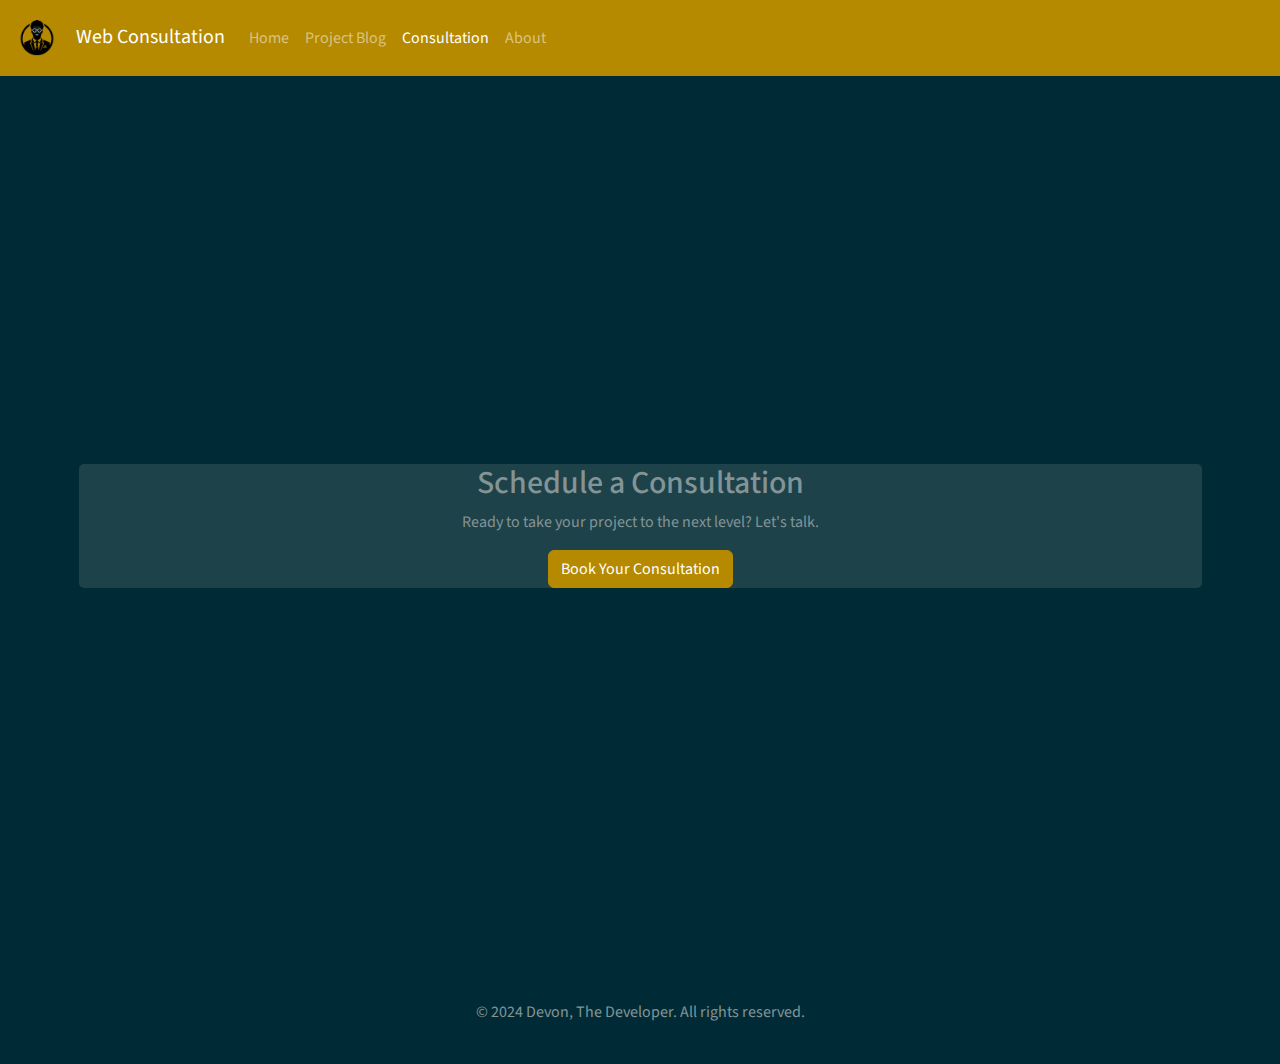
==== consultation.html @ a2b77fc8 "Initial File Upload" ====
<!DOCTYPE html>
<html lang="en">
<head>
    <meta charset="UTF-8">
    <meta name="viewport" content="width=device-width, initial-scale=1.0">
    <title>Devon, The Developer</title>
    <!-- Bootstrap CSS -->
    <link rel="stylesheet" href="https://cdn.jsdelivr.net/npm/bootstrap@4.6.2/dist/css/bootstrap.min.css">
    <link rel="stylesheet" href="css/bootstrap.min(solar).css">
    <!-- Custom CSS -->
    <link rel="stylesheet" href="css/style.css">
    <!-- jQuery -->
    <script src="https://cdn.jsdelivr.net/npm/jquery@3.7.1/dist/jquery.slim.min.js"></script>
    <!-- Bootstrap Bundle JS -->
    <script src="https://cdn.jsdelivr.net/npm/bootstrap@4.6.2/dist/js/bootstrap.bundle.min.js"></script>  
    <!-- Custom JS -->
    <script src="js/customScript.js"></script>
</head>
<body class="divMain">
    <header>
        <nav class="navbar navbar-expand-lg navbar-dark bg-primary">
            <div class="container-fluid">
                <a class="navbar-brand" href="index.html"><img src="img/dtd-logo.png" alt="Devon's Logo" style="height: 50px; width: auto; margin-right: 10px;"> Web Consultation </a>
                <button class="navbar-toggler" type="button" data-toggle="dropdown" data-target="#navbarNavDropdown" aria-controls="navbarNavDropdown" aria-expanded="false" aria-label="Toggle navigation">
                    <span class="navbar-toggler-icon"></span>
                </button>
                <div class="collapse navbar-collapse" id="navbarNavDropdown"> <!-- Updated this line -->
                    <ul class="navbar-nav">
                        <li class="nav-item">
                            <a class="nav-link" href="index.html">Home</a>
                        </li>
                        <li class="nav-item">
                            <a class="nav-link" href="projects.html">Project Blog</a>
                        </li>
                        <li class="nav-item">
                            <a class="nav-link active" href="consultation.html">Consultation</a>
                        </li>
                        <li class="nav-item">
                            <a class="nav-link" href="about.html">About</a>
                        </li>
                    </ul>
                </div>
            </div>
        </nav>
    </header>    
    <div class="d-flex col-12 justify-content-center align-items-center vh-100 ">
      <main class="card container my-5">
        <div class="text-center">
          <div>
            <h2>Schedule a Consultation</h2>
          </div>
            <div>
              <p>Ready to take your project to the next level? Let's talk.</p>
              <button id="loadCalendly" class="btn btn-primary">Book Your Consultation</button>
            </div>
         </div>
         <div id="calendly-container" style=" min-width:320px; height:800px; display:none;"></div>
      </main>
    </div>
    <footer class="text-center py-4">
      <p>&copy; 2024 Devon, The Developer. All rights reserved.</p>
    </footer>
    <script src="https://cdn.jsdelivr.net/npm/jquery@3.7.1/dist/jquery.slim.min.js"></script>
    <script src="https://cdn.jsdelivr.net/npm/bootstrap@4.6.2/dist/js/bootstrap.bundle.min.js"></script>
    <script type="text/javascript" src="https://assets.calendly.com/assets/external/widget.js" async></script>
    <script>
      document.getElementById('loadCalendly').onclick = function() {
          var container = document.getElementById('calendly-container');
          container.style.display = 'block';
          var script = document.createElement('script');
          script.src = "https://assets.calendly.com/assets/external/widget.js";
          document.body.appendChild(script);
          script.onload = function() {
              Calendly.initInlineWidget({
                  url: 'https://calendly.com/dev-devon/30min?background_color=b58900&text_color=eee8d5&primary_color=002b36',
                  parentElement: document.getElementById('calendly-container'),
                  prefill: {},
                  utm: {}
              });
          };
          this.style.display = 'none'; // Hide the button after loading Calendly
      };
  </script>
</body>
</html>
---- css/style.css ----
/* General Styles */

.skip-link {
    position: absolute;
    top: -40px;
    left: 0;
    background: #000;
    color: white;
    padding: 8px;
    z-index: 100;
}

.skip-link:focus {
    top: 0; /* Make the skip link visible when focused for better accessibility */
}

/* Navbar Centering for Mobile Devices */
#navbarNavDropdown {
    justify-content: center;
}

@media (min-width: 768px) {
    #navbarNavDropdown {
        justify-content: flex-start; /* Navbar items aligned to start on larger screens */
    }
}

/* Project Entries and Blog Post Styles */
.project-list {
    display: flex;
    flex-direction: column;
}

.project-entry {
    border-bottom: 1px solid #ddd;
    padding-bottom: 20px;
    margin-bottom: 20px;
}

.project-title {
    color: #007bff;
    font-size: 1.5em;
}

.project-date {
    font-size: 0.9em;
    color: #666;
}

.project-image {
    max-width: 30%;
    height: auto;
    margin: 10px 0;
}

.project-description {
    font-size: 1em;
    margin: 10px 0;
}

.read-more {
    font-weight: bold;
    color: #007bff;
    text-decoration: none;
}

.read-more:hover {
    text-decoration: underline;
}

/* Carousel Styles */
.carousel-control-prev-icon, .carousel-control-next-icon {
    height: 35px;
    width: 35px;
    background-size: cover;
}

.carousel-control-prev, .carousel-control-next {
    top: 50%;
    transform: translateY(-50%);
}

.carousel-item img {
    height: 400px;
    object-fit: cover;
    width: 100%;
}

.carousel-indicators li {
    background-color: #fff;
    width: 12px;
    height: 12px;
    border-radius: 50%;
}

/* Focus Styles for Accessibility */
a:focus, button:focus {
    outline: 3px solid #0056b3;
    background-color: rgba(0, 86, 179, 0.1);
    color: #0056b3;
    outline-offset: 2px;
}

/* Custom CSS */
.container.my-5 {
    max-width: 90%; /* Container width for better readability on large screens */
}

/* Sr-only Class for Screen Readers */
.sr-only {
    position: absolute;
    width: 1px;
    height: 1px;
    padding: 0;
    margin: -1px;
    overflow: hidden;
    clip: rect(0, 0, 0, 0);
    border: 0;
}

.profile-image {
    border-radius: 50%; /* Creates a circular frame */
    object-fit: cover; /* Ensures the image is not distorted */
    max-width: 300px; /* Maximum width of the image */
    max-height: 300px; /* Maximum height to maintain the aspect ratio */
    border: 5px solid #fff; /* Optional: Adds a white border around the image */
    box-shadow: 0px 4px 8px rgba(0, 0, 0, 0.1); /* Optional: Adds a shadow for depth */
    display: block; /* Ensures the image is block-level for margin auto to work */
    margin: 20px auto; /* Adds margin on top/bottom and auto on the sides for centering */
}

@media (max-width: 768px) {
    .profile-image {
        max-width: 75%; /* Adjusts the size for smaller screens */
        max-height: 75%; /* Maintain aspect ratio */
        margin: 10px auto; /* Adjusts the margin for smaller screens */
    }
}
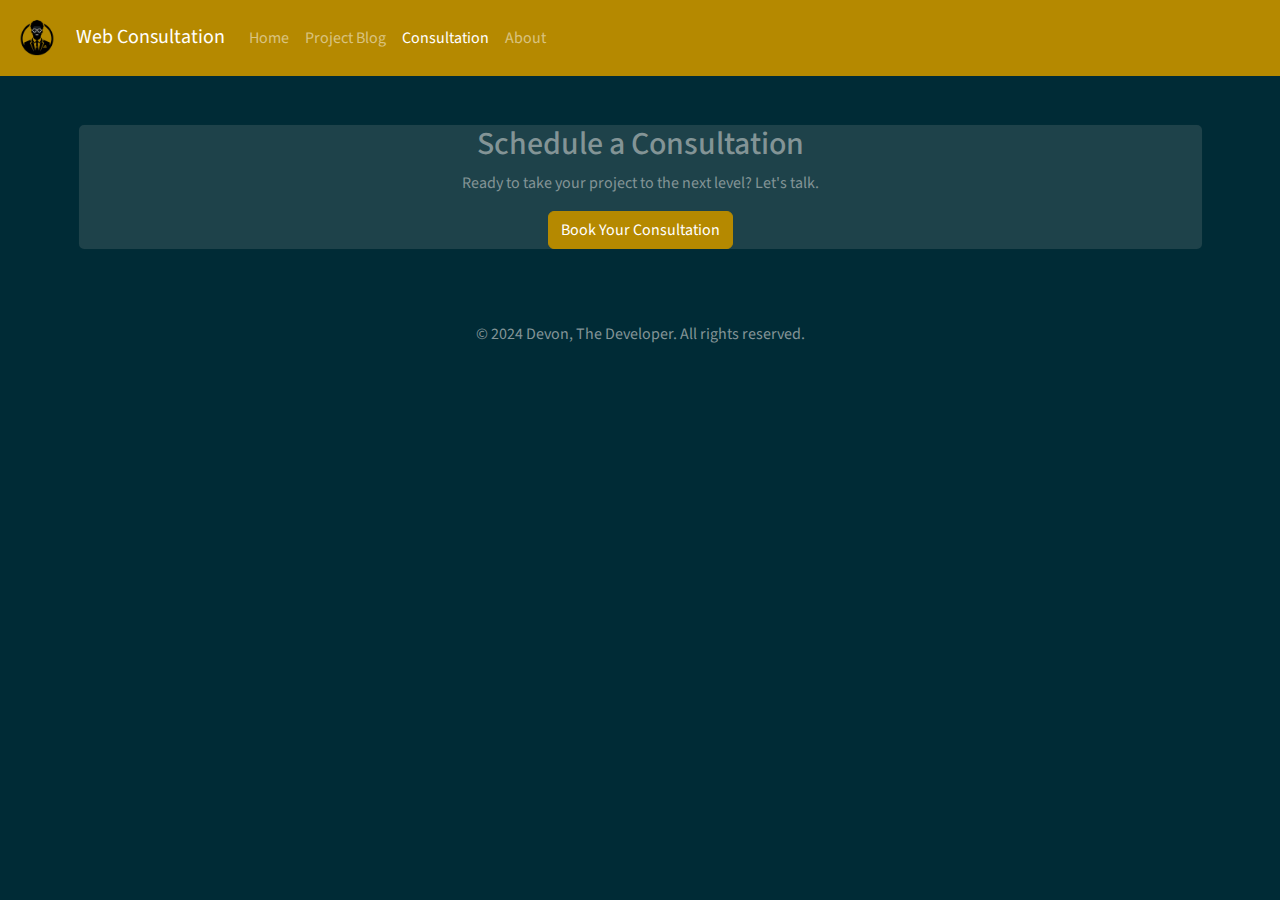
==== commit 9dd5837c: "Update consultation.html" ====
--- a/consultation.html
+++ b/consultation.html
@@ -43,7 +43,7 @@
             </div>
         </nav>
     </header>    
-    <div class="d-flex col-12 justify-content-center align-items-center vh-100 ">
+    <div class="d-flex col-12 justify-content-center align-items-center">
       <main class="card container my-5">
         <div class="text-center">
           <div>
